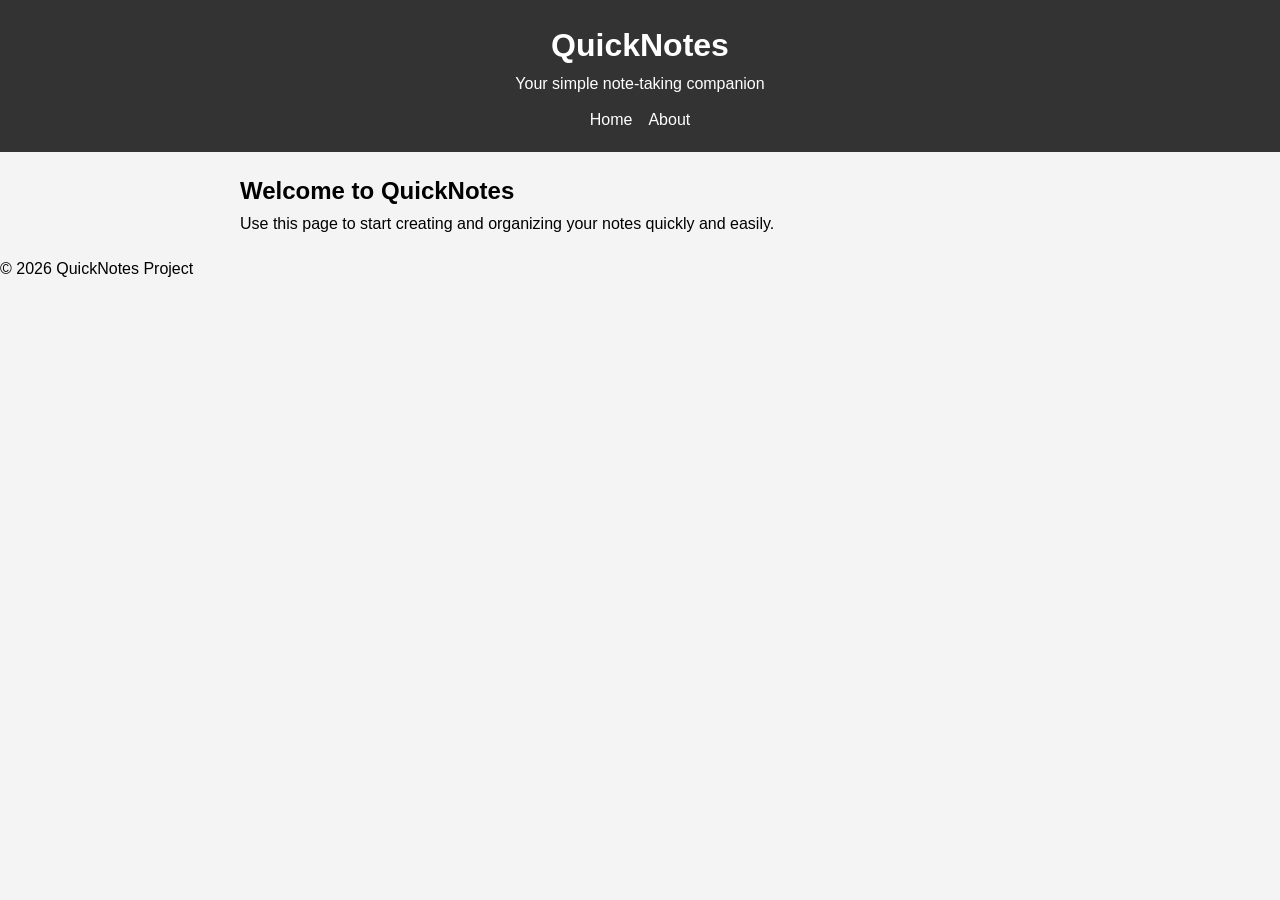
==== day2/index.html @ 5cbb6080 "Rename folder to day2" ====
<!DOCTYPE html>
<html lang="en">
<head>
  <meta charset="UTF-8">
  <title>QuickNotes</title>
  <link rel="stylesheet" href="style.css">
</head>
<body>
  <header>
    <h1>QuickNotes</h1>
    <p>Your simple note‑taking companion</p>
    <nav>
      <a href="index.html">Home</a>
      <a href="about.html">About</a>
    </nav>
  </header>

  <main>
    <h2>Welcome to QuickNotes</h2>
    <p>Use this page to start creating and organizing your notes quickly and easily.</p>
  </main>

  <footer>
    <p>&copy; 2026 QuickNotes Project</p>
  </footer>
</body>
</html>
---- day2/style.css ----
/* Reset */
* {
  box-sizing: border-box;
  margin: 0;
  padding: 0;
}

/* Base styles */
body {
  font-family: Arial, sans-serif;
  background-color: #f4f4f4;
  line-height: 1.6;
}
header {
  background: #333;
  color: white;
  padding: 20px;
  text-align: center;
}

nav {
  display: flex;
  justify-content: center;
  gap: 16px;
  margin-top: 10px;
}

nav a {
  color: white;
  text-decoration: none;
  transition: color 0.3s;
}

nav a:hover {
  color: yellow;
}
main {
  max-width: 800px;
  margin: 20px auto;
}

section {
  background: white;
  padding: 20px;
  margin-bottom: 20px;
  border-radius: 6px;
  box-shadow: 0 2px 5px rgba(0,0,0,0.1);
}
.features {
  display: grid;
  grid-template-columns: repeat(auto-fit, minmax(180px, 1fr));
  gap: 16px;
  list-style: none;
}

.features li {
  background: #eee;
  padding: 15px;
  border-radius: 4px;
}
table {
  width: 100%;
  border-collapse: collapse;
}

th, td {
  border: 1px solid #ccc;
  padding: 8px;
  text-align: left;
}
form {
  display: flex;
  flex-direction: column;
  gap: 10px;
}

input, textarea {
  width: 100%;
  padding: 8px;
}

button {
  padding: 10px;
  background: #333;
  color: white;
  border: none;
  cursor: pointer;
  transition: background 0.3s;
}

button:hover {
  background: #555;
}
@media (max-width: 600px) {
  header {
    padding: 10px;
  }

  header h1 {
    font-size: 1.5em;
  }
}
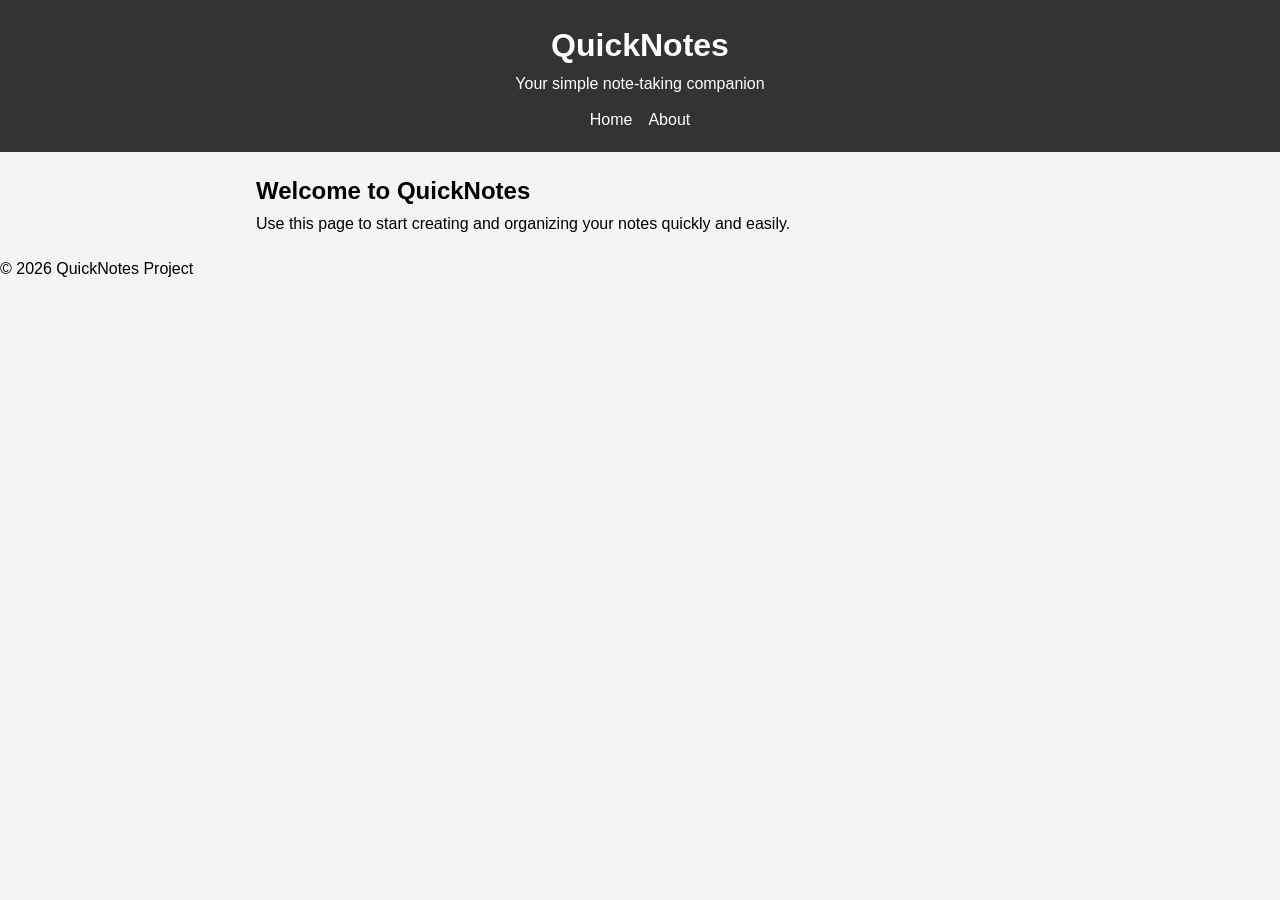
==== commit 23d452b9: "Day 2 assignment- add viewport meta and main padding" ====
--- a/day2/index.html
+++ b/day2/index.html
@@ -2,6 +2,7 @@
 <html lang="en">
 <head>
   <meta charset="UTF-8">
+  <meta name="viewport" content="width=device-width, initial-scale=1.0">
   <title>QuickNotes</title>
   <link rel="stylesheet" href="style.css">
 </head>
--- a/day2/style.css
+++ b/day2/style.css
@@ -37,6 +37,7 @@
 main {
   max-width: 800px;
   margin: 20px auto;
+  padding: 0 1rem;
 }
 
 section {
